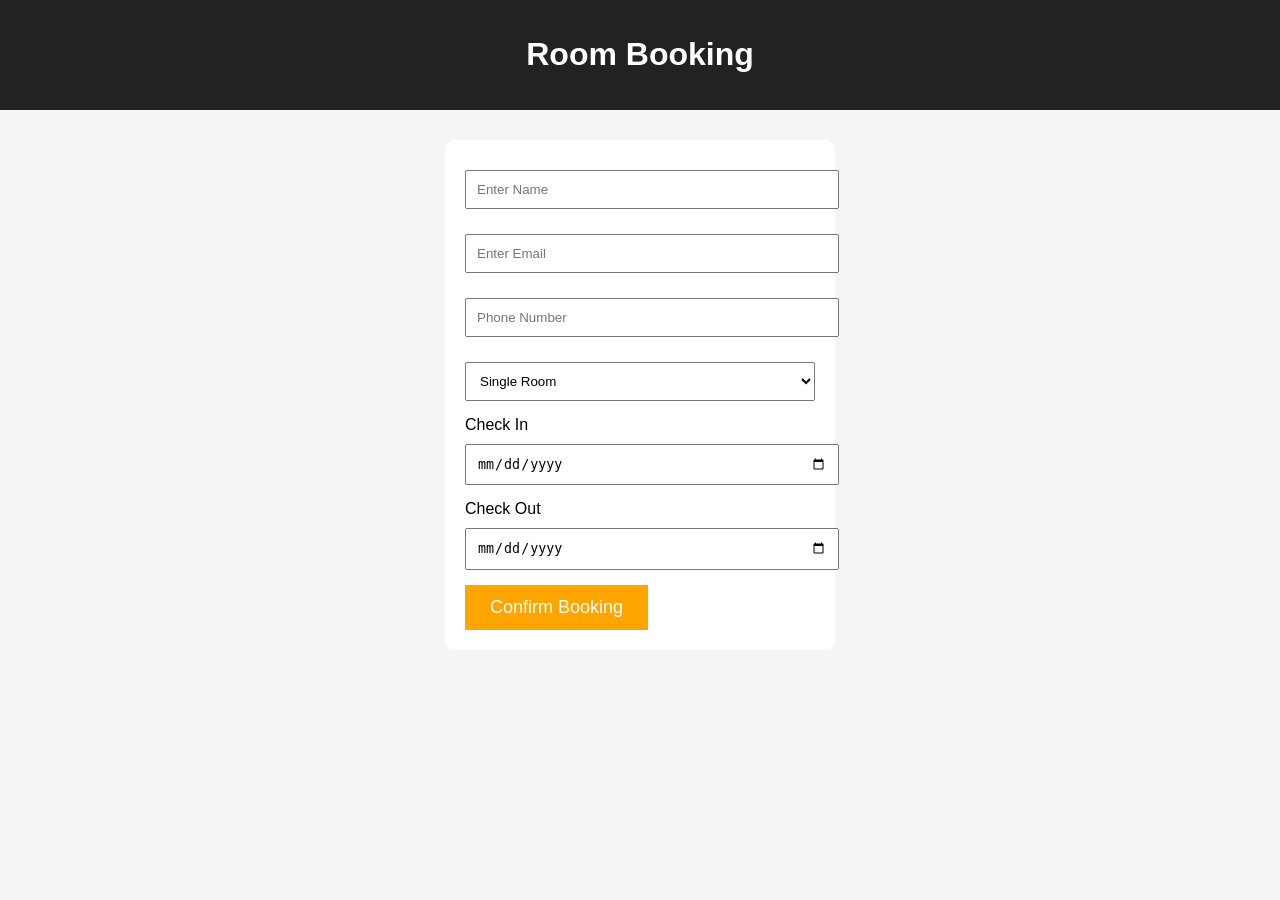
==== contact.html @ 86bd4f8e "Rename Contact.html to contact.html" ====
<!DOCTYPE html>
<html>
<head>
    <title>Room Booking</title>
    <link rel="stylesheet" href="style.css">
</head>
<body>

<header>
    <h1>Room Booking</h1>
</header>

<form class="booking-form">

    <input type="text" placeholder="Enter Name" required>

    <input type="email" placeholder="Enter Email" required>

    <input type="tel" placeholder="Phone Number" required>

    <select>
        <option>Single Room</option>
        <option>Double Room</option>
        <option>Deluxe Room</option>
        <option>Luxury Suite</option>
    </select>

    <label>Check In</label>
    <input type="date">

    <label>Check Out</label>
    <input type="date">

    <button type="submit">Confirm Booking</button>

</form>
</body>
</html>
---- style.css ----
body {
    margin: 0;
    font-family: Arial, sans-serif;
    background: #f5f5f5;
}

header {
    background: #222;
    color: white;
    padding: 15px;
    text-align: center;
}

nav a {
    color: white;
    margin: 10px;
    text-decoration: none;
    font-size: 18px;
}

.hero {
    background: url('https://akm-img-a-in.tosshub.com/businesstoday/images/story/202510/68e0a971676cb-the-new-silk-sheets-whats-fueling-indias-luxury-hotel-boom-045818938-16x9.jpg?size=1280:720');
    background-size: cover;
    height: 400px;
    color: white;
    text-align: center;
    padding-top: 150px;
}

.hero h2 {
    font-size: 45px;
}

button {
    padding: 12px 25px;
    border: none;
    background: orange;
    color: white;
     font-size: 18px;
    cursor: pointer;
}

.room-container {
    display: flex;
    flex-wrap: wrap;
    justify-content: center;
    padding: 20px;
}

.room-card {
    background: white;
    width: 250px;
    margin: 15px;
    border-radius: 10px;
    box-shadow: 0 2px 10px rgba(0,0,0,0.2);
    overflow: hidden;
    text-align: center;
}

.room-card img {
    width: 100%;
    height: 180px;
    object-fit: cover;
}

.booking-form {
    width: 350px;
    margin: auto;
    background: white;
    padding: 20px;
     border-radius: 10px;
    margin-top: 30px;
}

.booking-form input,
.booking-form select {
    width: 100%;
    padding: 10px;
    margin-top: 10px;
    margin-bottom: 15px;
}

.contact-box {
    width: 400px;
    margin: auto;
    background: white;
    padding: 20px;
    margin-top: 50px;
    border-radius: 10px;
    text-align: center;
}
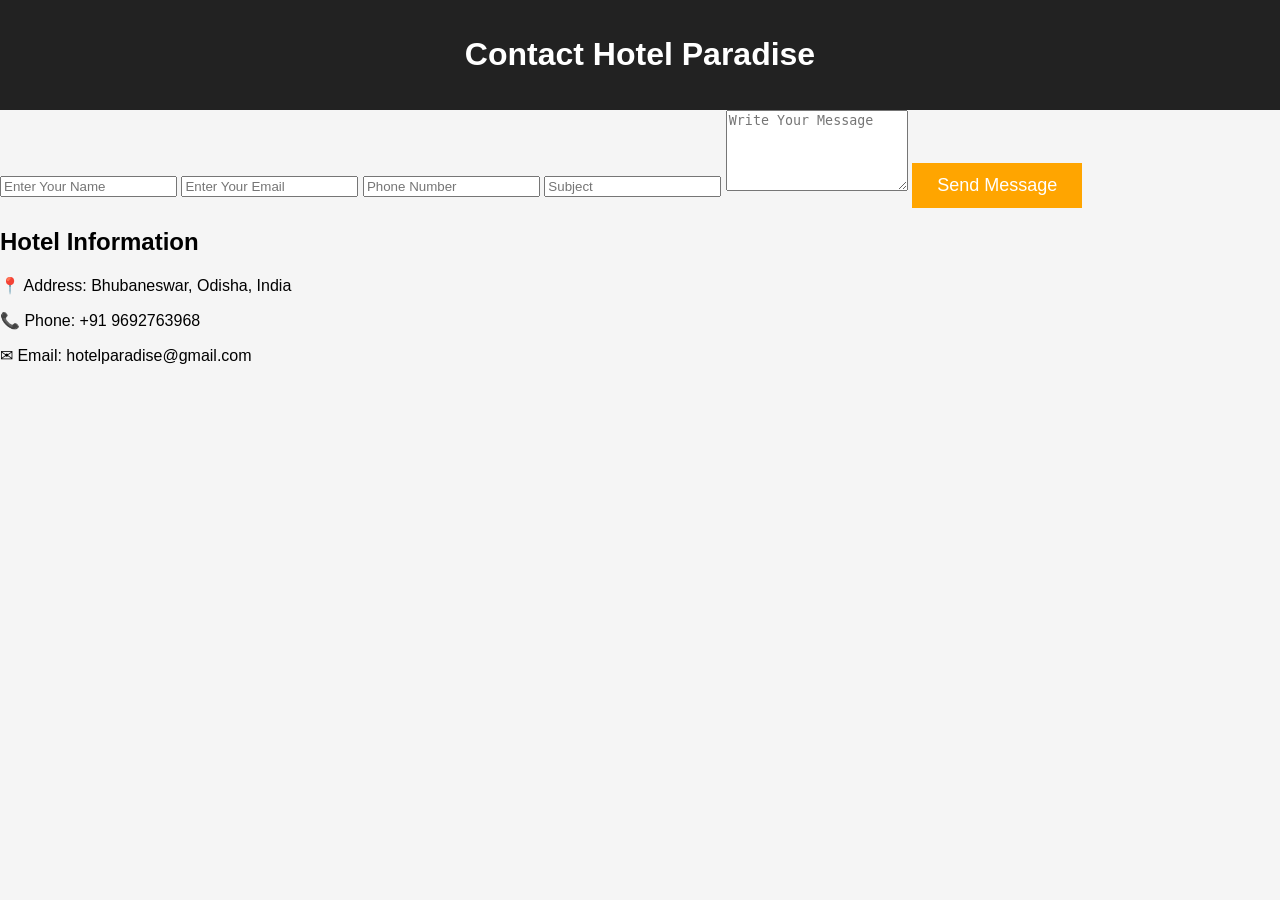
==== commit 5beee11e: "Update contact.html" ====
--- a/contact.html
+++ b/contact.html
@@ -1,38 +1,37 @@
 <!DOCTYPE html>
 <html>
 <head>
-    <title>Room Booking</title>
+    <title>Contact Us - Hotel Paradise</title>
     <link rel="stylesheet" href="style.css">
 </head>
 <body>
 
 <header>
-    <h1>Room Booking</h1>
+    <h1>Contact Hotel Paradise</h1>
 </header>
 
-<form class="booking-form">
+<form class="contact-form">
 
-    <input type="text" placeholder="Enter Name" required>
+    <input type="text" placeholder="Enter Your Name" required>
 
-    <input type="email" placeholder="Enter Email" required>
+    <input type="email" placeholder="Enter Your Email" required>
 
     <input type="tel" placeholder="Phone Number" required>
 
-    <select>
-        <option>Single Room</option>
-        <option>Double Room</option>
-        <option>Deluxe Room</option>
-        <option>Luxury Suite</option>
-    </select>
+    <input type="text" placeholder="Subject" required>
 
-    <label>Check In</label>
-    <input type="date">
+    <textarea placeholder="Write Your Message" rows="5" required></textarea>
 
-    <label>Check Out</label>
-    <input type="date">
-
-    <button type="submit">Confirm Booking</button>
+    <button type="submit">Send Message</button>
 
 </form>
+
+<div class="contact-info">
+    <h2>Hotel Information</h2>
+    <p>📍 Address: Bhubaneswar, Odisha, India</p>
+    <p>📞 Phone: +91 9692763968</p>
+    <p>✉ Email: hotelparadise@gmail.com</p>
+</div>
+
 </body>
 </html>
